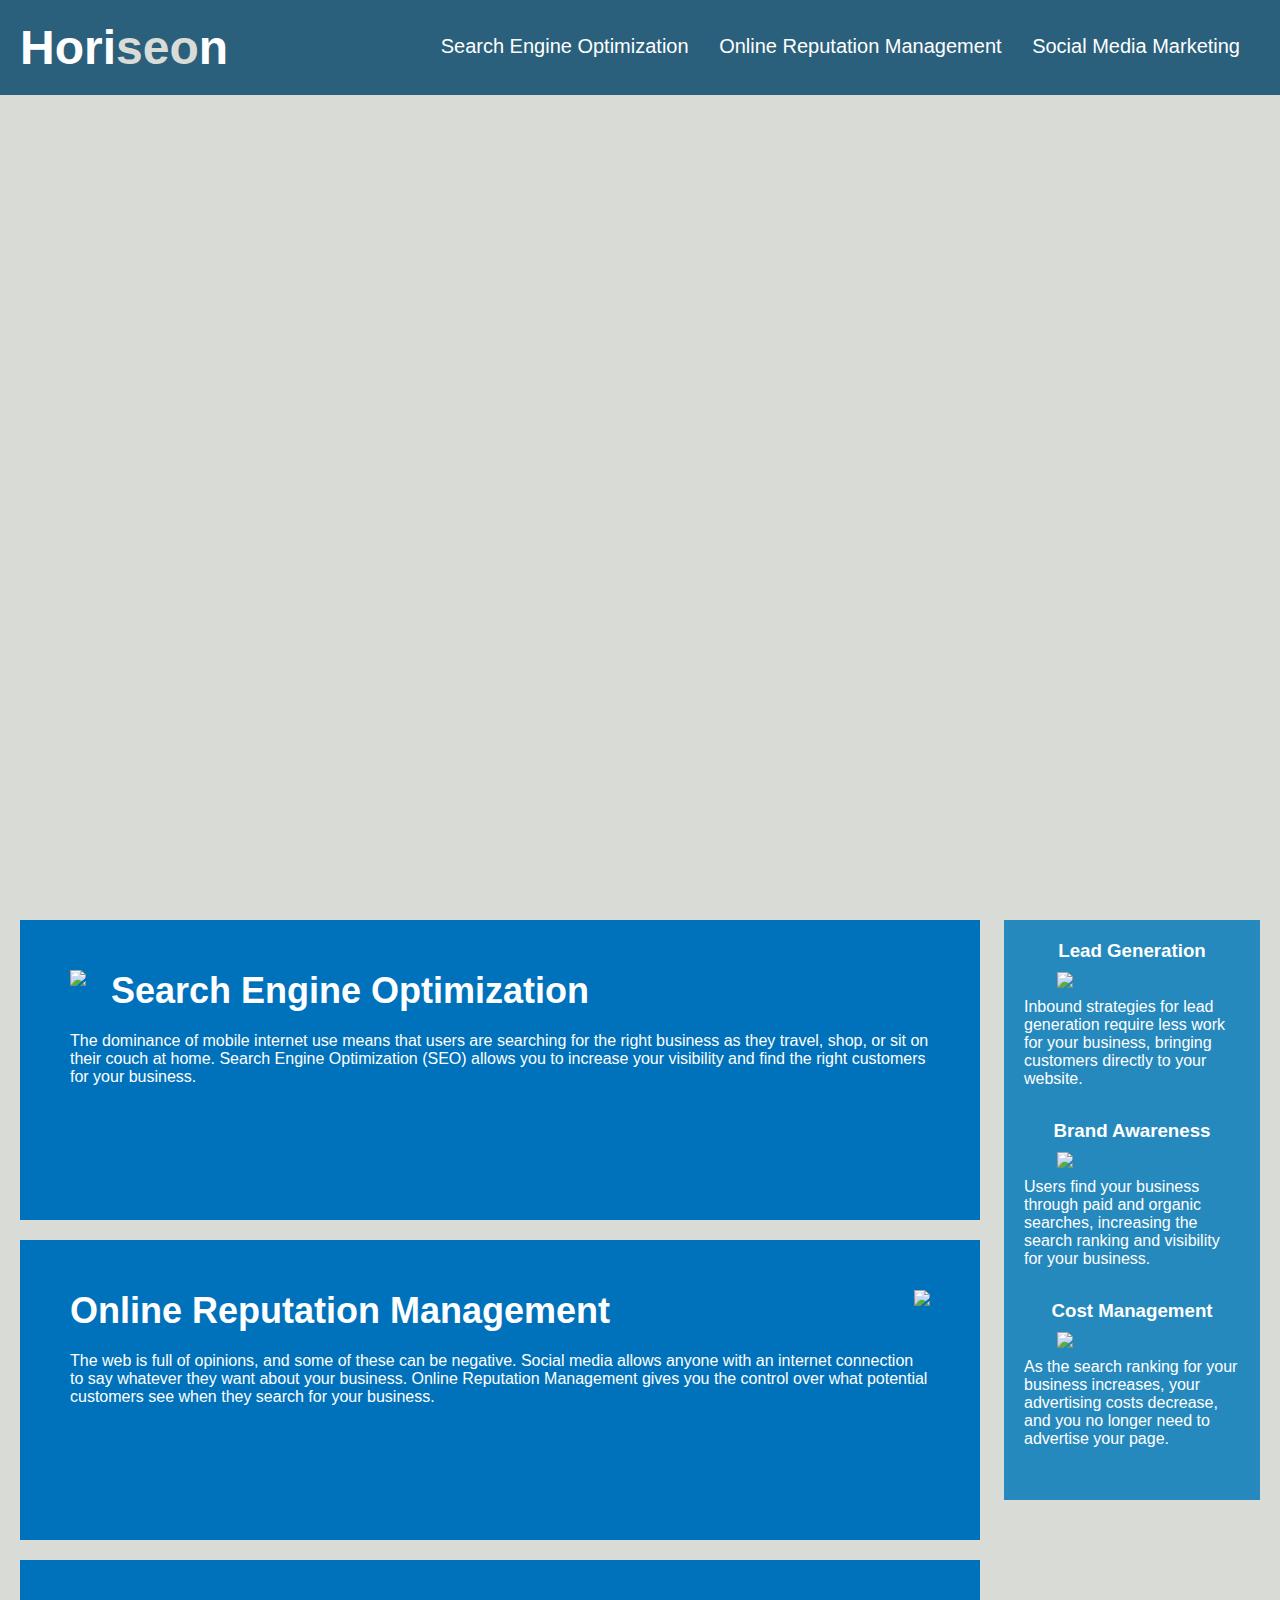
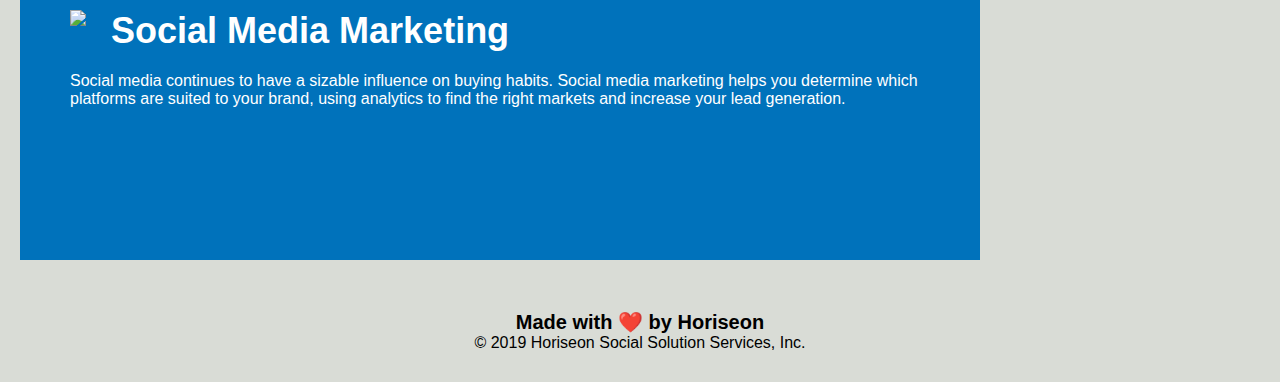
==== index.html @ 0126a388 "Fixed nav and main image" ====
<!DOCTYPE html>
<html lang="en-us">

<head>
    <meta charset="UTF-8" />
    <link rel="stylesheet" href="style.css">
    <title>Horiseon</title>
</head>

<body>
    <header class="header">
        <h1>Hori<span class="seo">seo</span>n</h1>
        <nav>
            <ul>
                <li>
                    <a href="#search-engine-optimization">Search Engine Optimization</a>
                </li>
                <li>
                    <a href="#online-reputation-management">Online Reputation Management</a>
                </li>
                <li>
                    <a href="#social-media-marketing">Social Media Marketing</a>
                </li>
            </nav>
        </div>
    </header>
    <div class="hero"></div>
    <section class="content">
        <header class="search-engine-optimization">
            <img src="./assets/images/search-engine-optimization.jpg" class="float-left" />
            <h2>Search Engine Optimization</h2>
            <p>
                The dominance of mobile internet use means that users are searching for the right business as they travel, shop, or sit on their couch at home. Search Engine Optimization (SEO) allows you to increase your visibility and find the right customers for your business.
            </p>
        </header>
        <header id="online-reputation-management" class="online-reputation-management">
            <img src="./assets/images/online-reputation-management.jpg" class="float-right" />
            <h2>Online Reputation Management</h2>
            <p>
                The web is full of opinions, and some of these can be negative. Social media allows anyone with an internet connection to say whatever they want about your business. Online Reputation Management gives you the control over what potential customers see when they search for your business.
            </p>
        </header>
        <header id="social-media-marketing" class="social-media-marketing">
            <img src="./assets/images/social-media-marketing.jpg" class="float-left" />
            <h2>Social Media Marketing</h2>
            <p>
                Social media continues to have a sizable influence on buying habits. Social media marketing helps you determine which platforms are suited to your brand, using analytics to find the right markets and increase your lead generation.
            </p>
        </header>
    </section>
    <aside class="benefits">
        <header class="benefit-lead">
            <h3>Lead Generation</h3>
            <img src="./assets/images/lead-generation.png" />
            <p>
                Inbound strategies for lead generation require less work for your business, bringing customers directly to your website.
            </p>
        </header>
        <header class="benefit-brand">
            <h3>Brand Awareness</h3>
            <img src="./assets/images/brand-awareness.png" />
            <p>
                Users find your business through paid and organic searches, increasing the search ranking and visibility for your business.
            </p>
        </header>
        <header class="benefit-cost">
            <h3>Cost Management</h3>
            <img src="./assets/images/cost-management.png" />
            <p>
                As the search ranking for your business increases, your advertising costs decrease, and you no longer need to advertise your page.
            </p>
        </header>
    </aside>
    <footer class="footer">
        <h2>Made with ❤️️ by Horiseon</h2>
        <p>
            &copy; 2019 Horiseon Social Solution Services, Inc.
        </p>
    </footer>
</body>

</html>
---- style.css ----
* {
    box-sizing: border-box;
    padding: 0;
    margin: 0;
}

body {
    background-color: #d9dcd6;
}

.header {
    padding: 20px;
    font-family: 'Trebuchet MS', 'Lucida Sans Unicode', 'Lucida Grande', 'Lucida Sans', Arial, sans-serif;
    background-color: #2a607c;
    color: #ffffff;
}

.header h1 {
    display: inline-block;
    font-size: 48px;
}

.header h1 .seo {
    color: #d9dcd6;
}

.header nav {
    padding-top: 15px;
    margin-right: 20px;
    float: right;
    font-family: 'Gill Sans', 'Gill Sans MT', Calibri, 'Trebuchet MS', sans-serif;
    font-size: 20px;
}

.header nav ul {
    list-style-type: none;
}

.header nav ul li {
    display: inline-block;
    margin-left: 25px;
}

a {
    color: #ffffff;
    text-decoration: none;
}

p {
    font-size: 16px;
}

.hero {
    height: 800px;
    width: 100%;
    margin-bottom: 25px;
    background-image: url("Assets/images/digital-marketing-meeting.jpg");
    background-size: cover;
    background-position: center;
}

.float-left {
    float: left;
    margin-right: 25px;
}

.float-right {
    float: right;
    margin-left: 25px;
}

.content {
    width: 75%;
    display: inline-block;
    margin-left: 20px;
}

.benefits {
    margin-right: 20px;
    padding: 20px;
    clear: both;
    float: right;
    width: 20%;
    height: 100%;
    font-family: 'Gill Sans', 'Gill Sans MT', Calibri, 'Trebuchet MS', sans-serif;
    background-color: #2589bd;
}

.benefit-lead {
    margin-bottom: 32px;
    color: #ffffff;
}

.benefit-brand {
    margin-bottom: 32px;
    color: #ffffff;
}

.benefit-cost {
    margin-bottom: 32px;
    color: #ffffff;
}

.benefit-lead h3 {
    margin-bottom: 10px;
    text-align: center;
}

.benefit-brand h3 {
    margin-bottom: 10px;
    text-align: center;
}

.benefit-cost h3 {
    margin-bottom: 10px;
    text-align: center;
}

.benefit-lead img {
    display: block;
    margin: 10px auto;
    max-width: 150px;
}

.benefit-brand img {
    display: block;
    margin: 10px auto;
    max-width: 150px;
}

.benefit-cost img {
    display: block;
    margin: 10px auto;
    max-width: 150px;
}

.search-engine-optimization {
    margin-bottom: 20px;
    padding: 50px;
    height: 300px;
    font-family: 'Gill Sans', 'Gill Sans MT', Calibri, 'Trebuchet MS', sans-serif;
    background-color: #0072bb;
    color: #ffffff;
}

.online-reputation-management {
    margin-bottom: 20px;
    padding: 50px;
    height: 300px;
    font-family: 'Gill Sans', 'Gill Sans MT', Calibri, 'Trebuchet MS', sans-serif;
    background-color: #0072bb;
    color: #ffffff;
}

.social-media-marketing {
    margin-bottom: 20px;
    padding: 50px;
    height: 300px;
    font-family: 'Gill Sans', 'Gill Sans MT', Calibri, 'Trebuchet MS', sans-serif;
    background-color: #0072bb;
    color: #ffffff;
}

.search-engine-optimization img {
    max-height: 200px;
}

.online-reputation-management img {
    max-height: 200px;
}

.social-media-marketing img {
    max-height: 200px;
}

.search-engine-optimization h2 {
    margin-bottom: 20px;
    font-size: 36px;
}

.online-reputation-management h2 {
    margin-bottom: 20px;
    font-size: 36px;
}

.social-media-marketing h2 {
    margin-bottom: 20px;
    font-size: 36px;
}

.footer {
    padding: 30px;
    clear: both;
    font-family: 'Trebuchet MS', 'Lucida Sans Unicode', 'Lucida Grande', 'Lucida Sans', Arial, sans-serif;
    text-align: center;
}

.footer h2 {
    font-size: 20px;
}
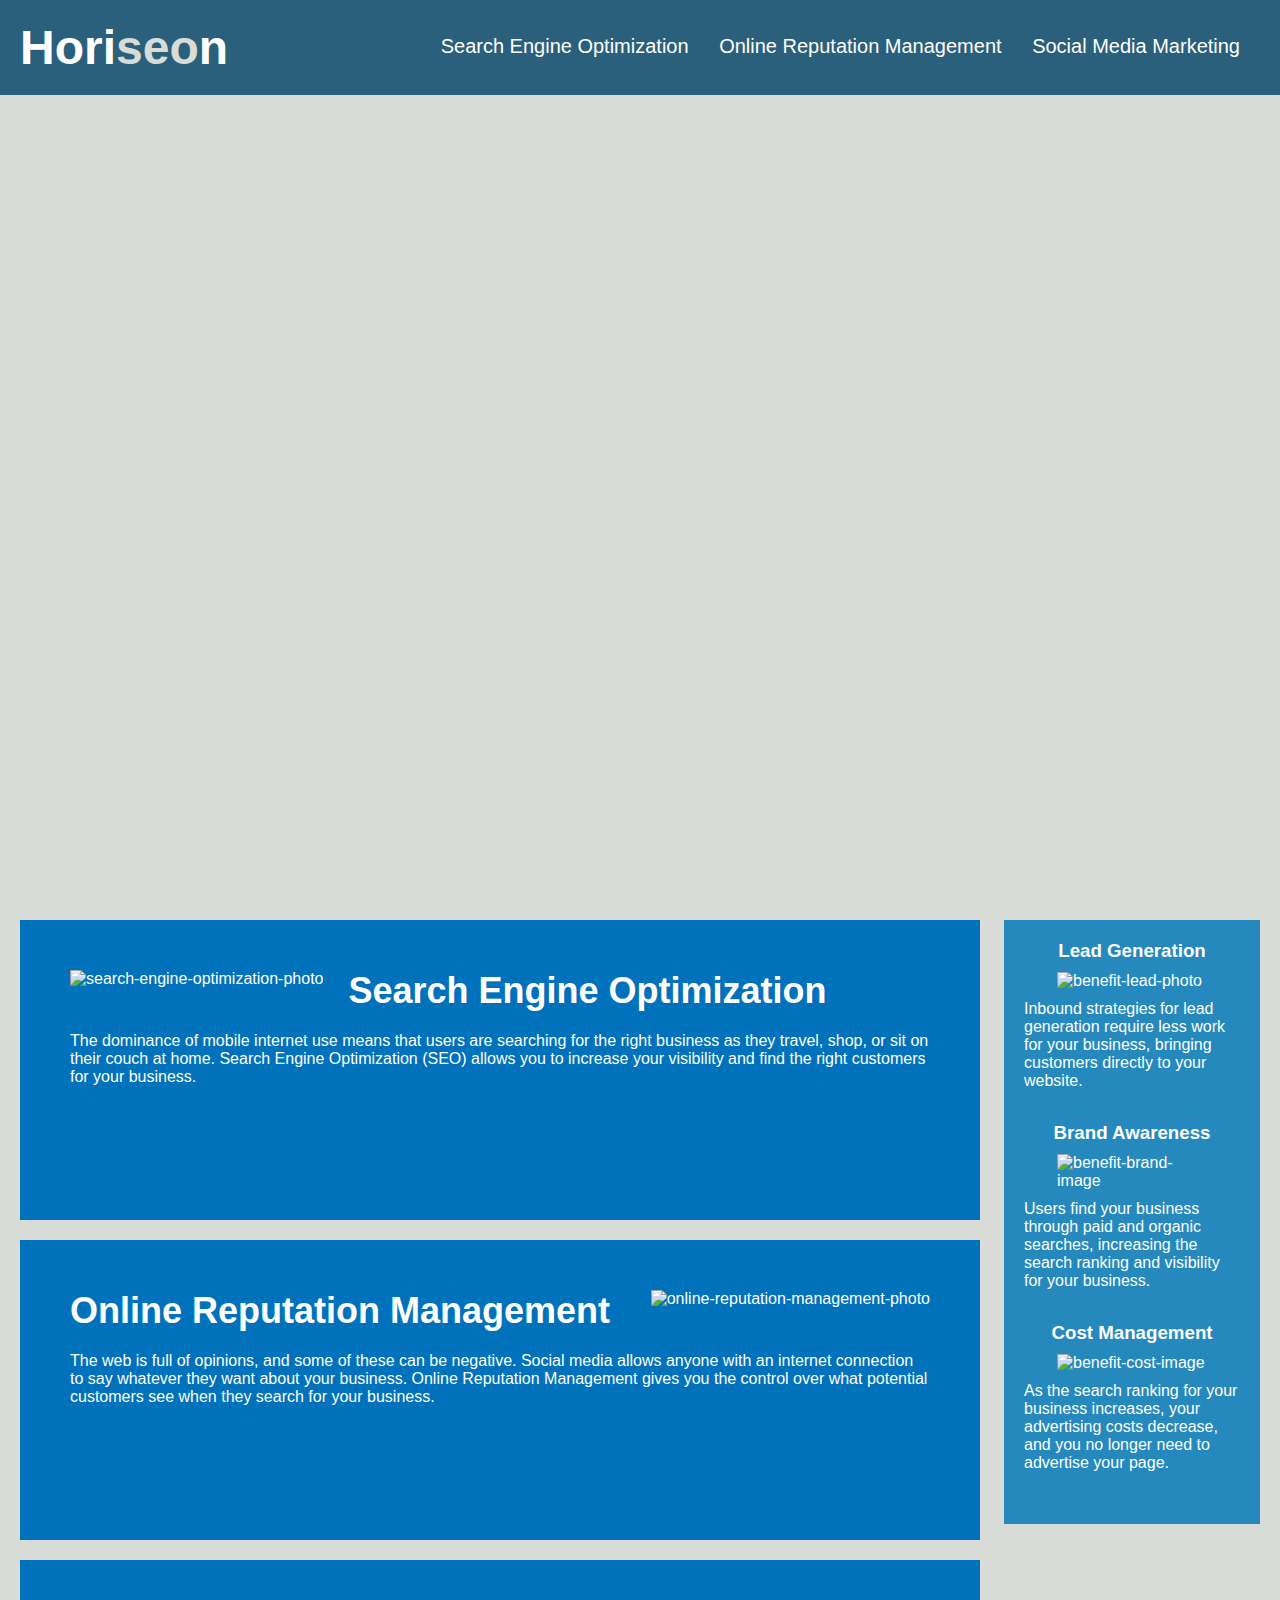
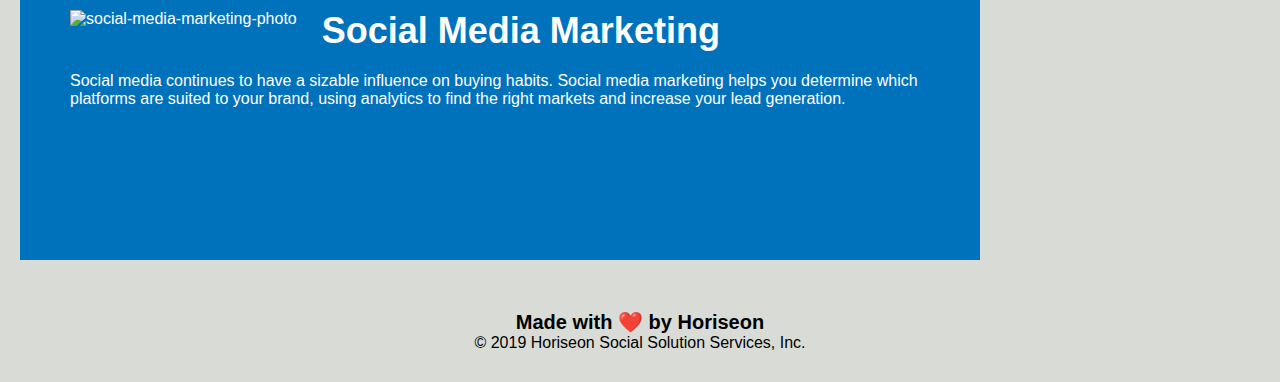
==== commit 37416655: "Added attributes to image tags" ====
--- a/index.html
+++ b/index.html
@@ -26,22 +26,22 @@
     </header>
     <div class="hero"></div>
     <section class="content">
-        <header class="search-engine-optimization">
-            <img src="./assets/images/search-engine-optimization.jpg" class="float-left" />
+        <header class="search-engine-optimization" id="search-engine-optimization">
+            <img src="./assets/images/search-engine-optimization.jpg" class="float-left" alt="search-engine-optimization-photo"/>
             <h2>Search Engine Optimization</h2>
             <p>
                 The dominance of mobile internet use means that users are searching for the right business as they travel, shop, or sit on their couch at home. Search Engine Optimization (SEO) allows you to increase your visibility and find the right customers for your business.
             </p>
         </header>
         <header id="online-reputation-management" class="online-reputation-management">
-            <img src="./assets/images/online-reputation-management.jpg" class="float-right" />
+            <img src="./assets/images/online-reputation-management.jpg" class="float-right" alt="online-reputation-management-photo"/>
             <h2>Online Reputation Management</h2>
             <p>
                 The web is full of opinions, and some of these can be negative. Social media allows anyone with an internet connection to say whatever they want about your business. Online Reputation Management gives you the control over what potential customers see when they search for your business.
             </p>
         </header>
         <header id="social-media-marketing" class="social-media-marketing">
-            <img src="./assets/images/social-media-marketing.jpg" class="float-left" />
+            <img src="./assets/images/social-media-marketing.jpg" class="float-left" alt="social-media-marketing-photo"/>
             <h2>Social Media Marketing</h2>
             <p>
                 Social media continues to have a sizable influence on buying habits. Social media marketing helps you determine which platforms are suited to your brand, using analytics to find the right markets and increase your lead generation.
@@ -51,21 +51,21 @@
     <aside class="benefits">
         <header class="benefit-lead">
             <h3>Lead Generation</h3>
-            <img src="./assets/images/lead-generation.png" />
+            <img src="./assets/images/lead-generation.png" alt="benefit-lead-photo" />
             <p>
                 Inbound strategies for lead generation require less work for your business, bringing customers directly to your website.
             </p>
         </header>
         <header class="benefit-brand">
             <h3>Brand Awareness</h3>
-            <img src="./assets/images/brand-awareness.png" />
+            <img src="./assets/images/brand-awareness.png" alt="benefit-brand-image"/>
             <p>
                 Users find your business through paid and organic searches, increasing the search ranking and visibility for your business.
             </p>
         </header>
         <header class="benefit-cost">
             <h3>Cost Management</h3>
-            <img src="./assets/images/cost-management.png" />
+            <img src="./assets/images/cost-management.png" alt="benefit-cost-image"/>
             <p>
                 As the search ranking for your business increases, your advertising costs decrease, and you no longer need to advertise your page.
             </p>
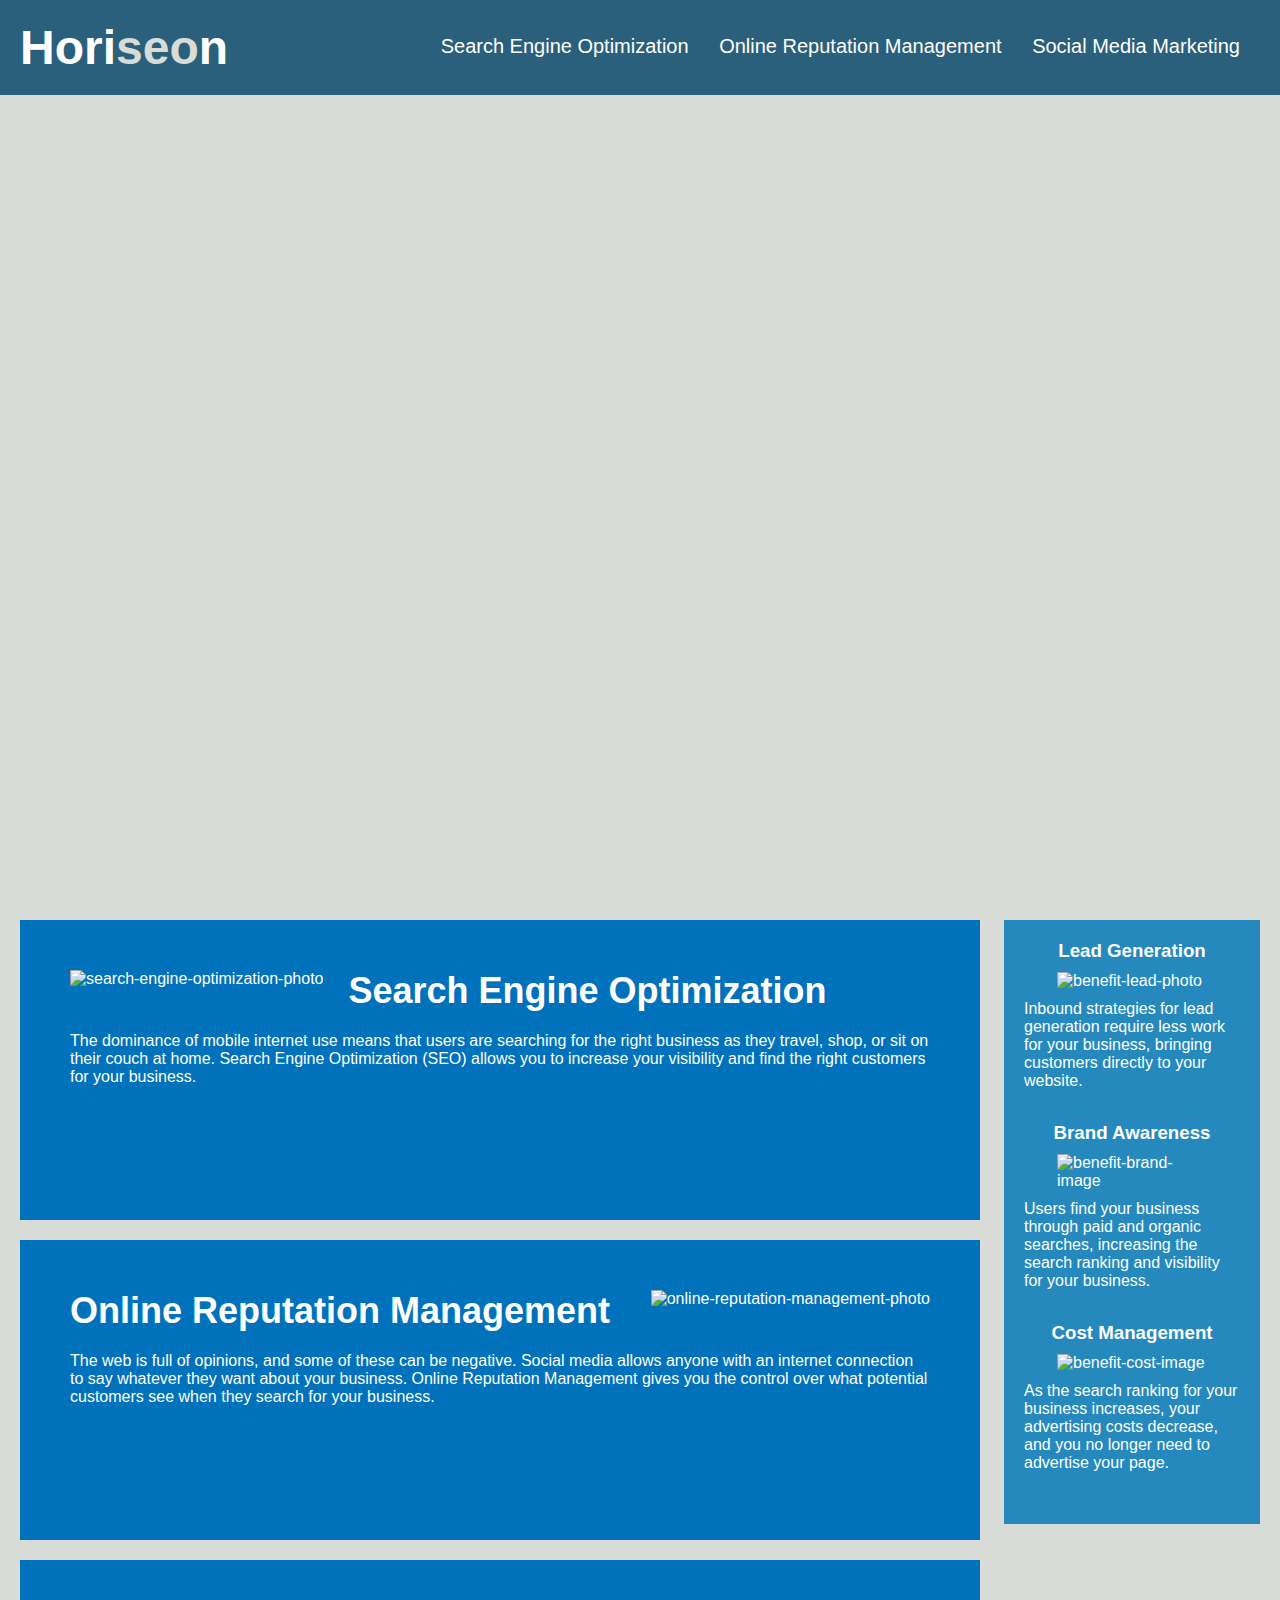
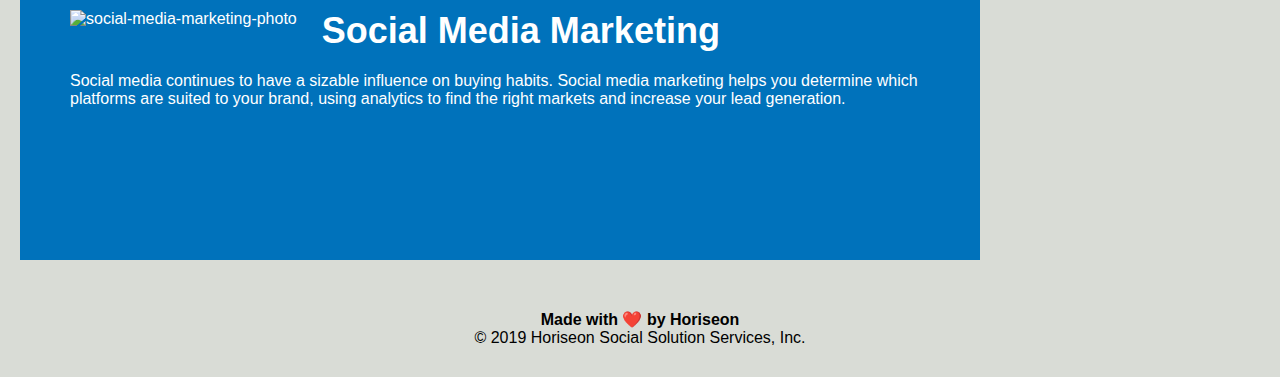
==== commit 191e7fe4: "replaced h2 tag with h4" ====
--- a/index.html
+++ b/index.html
@@ -25,54 +25,54 @@
         </div>
     </header>
     <div class="hero"></div>
-    <section class="content">
-        <header class="search-engine-optimization" id="search-engine-optimization">
+    <main class="content">
+        <section class="search-engine-optimization" id="search-engine-optimization">
             <img src="./assets/images/search-engine-optimization.jpg" class="float-left" alt="search-engine-optimization-photo"/>
             <h2>Search Engine Optimization</h2>
             <p>
                 The dominance of mobile internet use means that users are searching for the right business as they travel, shop, or sit on their couch at home. Search Engine Optimization (SEO) allows you to increase your visibility and find the right customers for your business.
             </p>
-        </header>
-        <header id="online-reputation-management" class="online-reputation-management">
+        </section>
+        <section id="online-reputation-management" class="online-reputation-management">
             <img src="./assets/images/online-reputation-management.jpg" class="float-right" alt="online-reputation-management-photo"/>
             <h2>Online Reputation Management</h2>
             <p>
                 The web is full of opinions, and some of these can be negative. Social media allows anyone with an internet connection to say whatever they want about your business. Online Reputation Management gives you the control over what potential customers see when they search for your business.
             </p>
-        </header>
-        <header id="social-media-marketing" class="social-media-marketing">
+        </section>
+        <section id="social-media-marketing" class="social-media-marketing">
             <img src="./assets/images/social-media-marketing.jpg" class="float-left" alt="social-media-marketing-photo"/>
             <h2>Social Media Marketing</h2>
             <p>
                 Social media continues to have a sizable influence on buying habits. Social media marketing helps you determine which platforms are suited to your brand, using analytics to find the right markets and increase your lead generation.
             </p>
-        </header>
-    </section>
+        </section>
+    </main>
     <aside class="benefits">
-        <header class="benefit-lead">
+        <section class="benefit-lead">
             <h3>Lead Generation</h3>
             <img src="./assets/images/lead-generation.png" alt="benefit-lead-photo" />
             <p>
                 Inbound strategies for lead generation require less work for your business, bringing customers directly to your website.
             </p>
-        </header>
-        <header class="benefit-brand">
+        </section>
+        <section class="benefit-brand">
             <h3>Brand Awareness</h3>
             <img src="./assets/images/brand-awareness.png" alt="benefit-brand-image"/>
             <p>
                 Users find your business through paid and organic searches, increasing the search ranking and visibility for your business.
             </p>
-        </header>
-        <header class="benefit-cost">
+        </section>
+        <section class="benefit-cost">
             <h3>Cost Management</h3>
             <img src="./assets/images/cost-management.png" alt="benefit-cost-image"/>
             <p>
                 As the search ranking for your business increases, your advertising costs decrease, and you no longer need to advertise your page.
             </p>
-        </header>
+        </section>
     </aside>
     <footer class="footer">
-        <h2>Made with ❤️️ by Horiseon</h2>
+        <h4>Made with ❤️️ by Horiseon</h4>
         <p>
             &copy; 2019 Horiseon Social Solution Services, Inc.
         </p>
